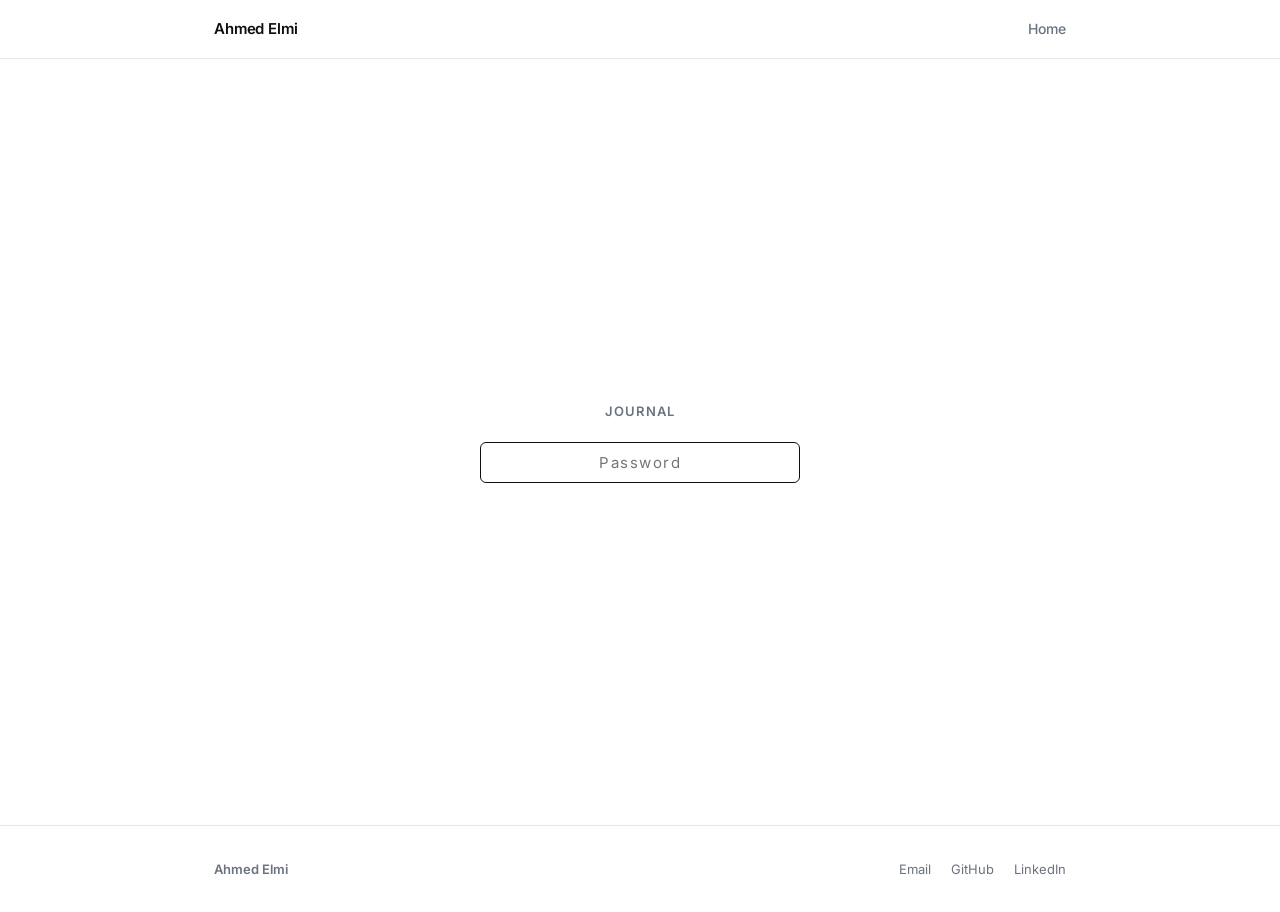
==== journal.html @ 23194e3b "Launch portfolio site with password-protected journal - index.html: hero, experience + projects side" ====
<!doctype html>
<html lang="en">
<head>
  <meta charset="utf-8">
  <meta name="viewport" content="width=device-width, initial-scale=1">
  <title>Journal — Ahmed Elmi</title>
  <link rel="preconnect" href="https://fonts.googleapis.com">
  <link rel="preconnect" href="https://fonts.gstatic.com" crossorigin>
  <link href="https://fonts.googleapis.com/css2?family=Inter:wght@400;500;600&display=swap" rel="stylesheet">
  <link rel="stylesheet" href="styles.css">
</head>
<body>

  <!-- ── Nav ───────────────────────────────────────────── -->
  <header class="site-header">
    <div class="container">
      <a href="index.html" class="site-name">Ahmed Elmi</a>
      <nav class="site-nav">
        <a href="index.html">Home</a>
      </nav>
    </div>
  </header>

  <!-- ── Password gate ─────────────────────────────────── -->
  <div id="gate" class="gate-wrap">
    <div class="gate-box">
      <p class="gate-label">Journal</p>
      <form id="gateForm" autocomplete="off">
        <input
          id="gateInput"
          type="password"
          class="gate-input"
          placeholder="Password"
          autofocus
        >
        <p id="gateError" class="gate-error" hidden>Wrong password.</p>
      </form>
    </div>
  </div>

  <!-- ── Journal (shown after auth) ───────────────────── -->
  <main id="journalMain" class="journal-main" hidden>

    <div class="journal-header container">
      <h1>Journal</h1>
      <button id="lockBtn" class="btn btn-ghost btn-sm">Lock</button>
    </div>

    <!-- New entry form -->
    <div class="journal-compose container">
      <div class="compose-meta">
        <span id="todayDate" class="compose-date"></span>
        <span class="compose-hint">What did you do today?</span>
      </div>
      <textarea
        id="entryText"
        class="compose-area"
        placeholder="Write your entry..."
        rows="5"
      ></textarea>
      <div class="compose-actions">
        <button id="saveBtn" class="btn">Save entry</button>
        <span id="saveMsg" class="save-msg" hidden>Saved.</span>
      </div>
    </div>

    <!-- Past entries -->
    <div class="entries-list container" id="entriesList"></div>

  </main>

  <footer class="site-footer">
    <div class="container footer-inner">
      <span class="footer-name">Ahmed Elmi</span>
      <div class="footer-links">
        <a href="mailto:ahmed.ibelmi@gmail.com">Email</a>
        <a href="https://github.com/Ahmed-ie" target="_blank" rel="noopener">GitHub</a>
        <a href="https://www.linkedin.com/in/ahmed-i-elmi/" target="_blank" rel="noopener">LinkedIn</a>
      </div>
    </div>
  </footer>

  <script src="app.js"></script>
</body>
</html>
---- styles.css ----
/* ── Tokens ──────────────────────────────────────────── */
:root {
  --bg:       #ffffff;
  --fg:       #0f0f0f;
  --muted:    #6b7280;
  --border:   #e5e7eb;
  --card:     #f9fafb;
  --tag-bg:   #f3f4f6;
  --tag-fg:   #374151;
  --max-w:    900px;
  --pad:      1.5rem;
}

/* ── Reset ───────────────────────────────────────────── */
*, *::before, *::after { box-sizing: border-box; }

body {
  margin: 0;
  background: var(--bg);
  color: var(--fg);
  font-family: 'Inter', system-ui, -apple-system, sans-serif;
  font-size: 1rem;
  line-height: 1.7;
  -webkit-font-smoothing: antialiased;
}

h1, h2, h3 { margin: 0; font-weight: 600; letter-spacing: -0.02em; line-height: 1.2; }
p  { margin: 0; }
a  { color: inherit; text-decoration: none; }
ul { margin: 0; padding: 0; list-style: none; }
button { cursor: pointer; font-family: inherit; }

/* ── Layout ──────────────────────────────────────────── */
.container {
  max-width: var(--max-w);
  margin: 0 auto;
  padding: 0 var(--pad);
}

/* ── Header ──────────────────────────────────────────── */
.site-header {
  position: sticky;
  top: 0;
  z-index: 10;
  border-bottom: 1px solid var(--border);
  background: rgba(255,255,255,0.9);
  backdrop-filter: blur(8px);
  -webkit-backdrop-filter: blur(8px);
}

.site-header .container {
  display: flex;
  align-items: center;
  justify-content: space-between;
  padding-top: 1rem;
  padding-bottom: 1rem;
}

.site-name {
  font-size: 0.9375rem;
  font-weight: 600;
  letter-spacing: -0.01em;
}

.site-nav {
  display: flex;
  gap: 1.5rem;
}

.site-nav a {
  font-size: 0.875rem;
  font-weight: 500;
  color: var(--muted);
  transition: color 0.15s;
}

.site-nav a:hover { color: var(--fg); }

/* ── Hero ────────────────────────────────────────────── */
.hero {
  padding: 6rem 0 5rem;
}

.hero h1 {
  font-size: clamp(2.25rem, 6vw, 3.5rem);
  line-height: 1.1;
  margin-bottom: 1.25rem;
}

.hero-sub {
  font-size: 1.0625rem;
  color: var(--muted);
  max-width: 38ch;
  margin-bottom: 2rem;
  line-height: 1.65;
}

.hero-links {
  display: flex;
  flex-wrap: wrap;
  gap: 0.75rem;
}

/* ── Buttons ─────────────────────────────────────────── */
.btn {
  display: inline-flex;
  align-items: center;
  padding: 0.55rem 1.25rem;
  border-radius: 6px;
  font-size: 0.875rem;
  font-weight: 500;
  background: var(--fg);
  color: var(--bg);
  border: 1px solid var(--fg);
  transition: opacity 0.15s;
  text-decoration: none;
}

.btn:hover { opacity: 0.8; }

.btn-ghost {
  background: transparent;
  color: var(--muted);
  border-color: var(--border);
}

.btn-ghost:hover { color: var(--fg); border-color: var(--fg); opacity: 1; }

.btn-sm {
  padding: 0.35rem 0.85rem;
  font-size: 0.8125rem;
}

/* ── Work section ────────────────────────────────────── */
.work {
  padding: 4rem 0 6rem;
  border-top: 1px solid var(--border);
}

.work-cols {
  display: grid;
  grid-template-columns: 1fr 1fr;
  gap: 3rem;
}

.col-heading {
  font-size: 0.6875rem;
  font-weight: 600;
  letter-spacing: 0.1em;
  text-transform: uppercase;
  color: var(--muted);
  margin-bottom: 2rem;
}

/* ── Entry card ──────────────────────────────────────── */
.entry {
  padding: 1.25rem;
  border: 1px solid var(--border);
  border-radius: 8px;
  background: var(--card);
  margin-bottom: 1rem;
}

.entry:last-child { margin-bottom: 0; }

.entry-meta {
  display: flex;
  align-items: baseline;
  justify-content: space-between;
  gap: 0.5rem;
  margin-bottom: 0.2rem;
}

.entry-title {
  font-size: 0.9375rem;
  font-weight: 600;
}

.entry-title a {
  text-decoration: underline;
  text-decoration-color: var(--border);
  text-underline-offset: 3px;
  transition: text-decoration-color 0.15s;
}

.entry-title a:hover { text-decoration-color: var(--fg); }

.entry-date {
  font-size: 0.75rem;
  color: var(--muted);
  white-space: nowrap;
}

.entry-role {
  font-size: 0.8125rem;
  color: var(--muted);
  margin-bottom: 0.5rem;
}

.entry-desc {
  font-size: 0.875rem;
  color: var(--muted);
  line-height: 1.6;
  margin-bottom: 0.75rem;
}

/* ── Tags ────────────────────────────────────────────── */
.tags {
  display: flex;
  flex-wrap: wrap;
  gap: 0.3rem;
}

.tag {
  display: inline-block;
  padding: 0.15rem 0.5rem;
  border-radius: 4px;
  background: var(--tag-bg);
  color: var(--tag-fg);
  font-size: 0.7rem;
  font-weight: 500;
  line-height: 1.6;
}

/* ── Footer ──────────────────────────────────────────── */
.site-footer {
  border-top: 1px solid var(--border);
  padding: 2rem 0;
}

.footer-inner {
  display: flex;
  align-items: center;
  justify-content: space-between;
  flex-wrap: wrap;
  gap: 1rem;
}

.footer-name {
  font-size: 0.8125rem;
  font-weight: 600;
  color: var(--muted);
}

.footer-links {
  display: flex;
  flex-wrap: wrap;
  gap: 1.25rem;
}

.footer-links a {
  font-size: 0.8125rem;
  color: var(--muted);
  transition: color 0.15s;
}

.footer-links a:hover { color: var(--fg); }

/* ── Journal gate ────────────────────────────────────── */
.gate-wrap {
  display: flex;
  align-items: center;
  justify-content: center;
  min-height: calc(100vh - 61px - 73px);
  padding: 2rem var(--pad);
}

.gate-box {
  width: 100%;
  max-width: 320px;
  text-align: center;
}

.gate-label {
  font-size: 0.8125rem;
  font-weight: 600;
  letter-spacing: 0.08em;
  text-transform: uppercase;
  color: var(--muted);
  margin-bottom: 1.25rem;
}

.gate-input {
  display: block;
  width: 100%;
  padding: 0.65rem 0.9rem;
  border: 1px solid var(--border);
  border-radius: 6px;
  font-size: 0.9375rem;
  font-family: inherit;
  color: var(--fg);
  background: var(--bg);
  outline: none;
  transition: border-color 0.15s;
  text-align: center;
  letter-spacing: 0.1em;
}

.gate-input:focus { border-color: var(--fg); }

.gate-error {
  font-size: 0.8125rem;
  color: #ef4444;
  margin-top: 0.6rem;
}

/* ── Journal main ────────────────────────────────────── */
.journal-main { padding-bottom: 5rem; }

.journal-header {
  display: flex;
  align-items: baseline;
  justify-content: space-between;
  padding-top: 3rem;
  padding-bottom: 2rem;
  border-bottom: 1px solid var(--border);
}

.journal-header h1 { font-size: 1.75rem; }

/* ── Compose ─────────────────────────────────────────── */
.journal-compose {
  padding-top: 2rem;
  padding-bottom: 2rem;
  border-bottom: 1px solid var(--border);
}

.compose-meta {
  display: flex;
  align-items: center;
  gap: 1rem;
  margin-bottom: 0.75rem;
}

.compose-date {
  font-size: 0.8125rem;
  font-weight: 600;
  color: var(--fg);
}

.compose-hint {
  font-size: 0.8125rem;
  color: var(--muted);
}

.compose-area {
  display: block;
  width: 100%;
  padding: 0.75rem 0.9rem;
  border: 1px solid var(--border);
  border-radius: 6px;
  font-size: 0.9375rem;
  font-family: inherit;
  color: var(--fg);
  background: var(--bg);
  resize: vertical;
  outline: none;
  line-height: 1.7;
  transition: border-color 0.15s;
  margin-bottom: 0.75rem;
}

.compose-area:focus { border-color: var(--fg); }

.compose-actions {
  display: flex;
  align-items: center;
  gap: 1rem;
}

.save-msg {
  font-size: 0.8125rem;
  color: var(--muted);
}

/* ── Journal entries list ────────────────────────────── */
.entries-list {
  padding-top: 2.5rem;
  display: flex;
  flex-direction: column;
  gap: 1.5rem;
}

.journal-entry {
  border-bottom: 1px solid var(--border);
  padding-bottom: 1.5rem;
}

.journal-entry:last-child { border-bottom: none; }

.journal-entry-date {
  font-size: 0.75rem;
  font-weight: 600;
  letter-spacing: 0.06em;
  text-transform: uppercase;
  color: var(--muted);
  margin-bottom: 0.5rem;
}

.journal-entry-body {
  font-size: 0.9375rem;
  line-height: 1.75;
  color: var(--fg);
  white-space: pre-wrap;
}

.entry-actions {
  display: flex;
  gap: 0.75rem;
  margin-top: 0.6rem;
}

.entry-action-btn {
  font-size: 0.75rem;
  color: var(--muted);
  background: none;
  border: none;
  padding: 0;
  transition: color 0.15s;
}

.entry-action-btn:hover { color: var(--fg); }
.entry-action-btn.delete:hover { color: #ef4444; }

/* ── Responsive ──────────────────────────────────────── */
@media (max-width: 640px) {
  .work-cols {
    grid-template-columns: 1fr;
    gap: 2.5rem;
  }

  .hero { padding: 4rem 0 3.5rem; }

  .footer-inner { flex-direction: column; align-items: flex-start; }
}
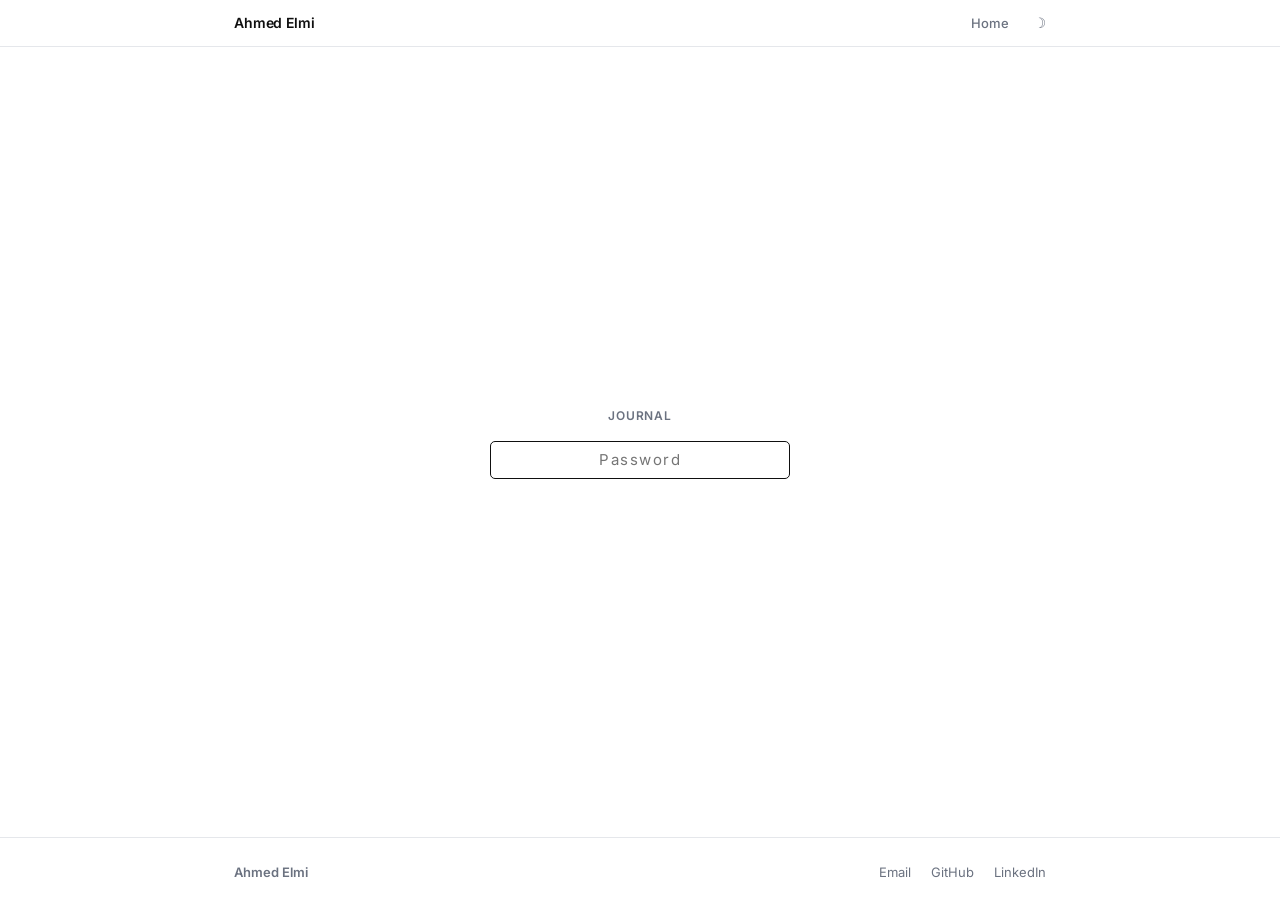
==== commit 1211adf9: "Restructure: logo icons, research section, dark mode - Add emoji logo badges next to company names i" ====
--- a/journal.html
+++ b/journal.html
@@ -17,6 +17,9 @@
       <a href="index.html" class="site-name">Ahmed Elmi</a>
       <nav class="site-nav">
         <a href="index.html">Home</a>
+        <button id="themeToggle" class="theme-toggle" aria-label="Toggle dark mode">
+          <span class="theme-icon"></span>
+        </button>
       </nav>
     </div>
   </header>
@@ -81,5 +84,20 @@
   </footer>
 
   <script src="app.js"></script>
+  <script>
+    const toggle = document.getElementById('themeToggle');
+    const icon   = toggle.querySelector('.theme-icon');
+    const stored = localStorage.getItem('theme');
+    if (stored === 'dark') document.documentElement.classList.add('dark');
+    function updateIcon() {
+      icon.textContent = document.documentElement.classList.contains('dark') ? '☀' : '☽';
+    }
+    updateIcon();
+    toggle.addEventListener('click', () => {
+      document.documentElement.classList.toggle('dark');
+      localStorage.setItem('theme', document.documentElement.classList.contains('dark') ? 'dark' : 'light');
+      updateIcon();
+    });
+  </script>
 </body>
 </html>
--- a/styles.css
+++ b/styles.css
@@ -4,11 +4,19 @@
   --fg:       #0f0f0f;
   --muted:    #6b7280;
   --border:   #e5e7eb;
-  --card:     #f9fafb;
   --tag-bg:   #f3f4f6;
   --tag-fg:   #374151;
-  --max-w:    900px;
+  --max-w:    860px;
   --pad:      1.5rem;
+}
+
+html.dark {
+  --bg:       #111111;
+  --fg:       #efefef;
+  --muted:    #8b949e;
+  --border:   #2a2a2a;
+  --tag-bg:   #1e1e1e;
+  --tag-fg:   #c9d1d9;
 }
 
 /* ── Reset ───────────────────────────────────────────── */
@@ -19,8 +27,8 @@
   background: var(--bg);
   color: var(--fg);
   font-family: 'Inter', system-ui, -apple-system, sans-serif;
-  font-size: 1rem;
-  line-height: 1.7;
+  font-size: 0.9375rem;
+  line-height: 1.6;
   -webkit-font-smoothing: antialiased;
 }
 
@@ -43,7 +51,7 @@
   top: 0;
   z-index: 10;
   border-bottom: 1px solid var(--border);
-  background: rgba(255,255,255,0.9);
+  background: color-mix(in srgb, var(--bg) 92%, transparent);
   backdrop-filter: blur(8px);
   -webkit-backdrop-filter: blur(8px);
 }
@@ -52,12 +60,12 @@
   display: flex;
   align-items: center;
   justify-content: space-between;
-  padding-top: 1rem;
-  padding-bottom: 1rem;
+  padding-top: 0.75rem;
+  padding-bottom: 0.75rem;
 }
 
 .site-name {
-  font-size: 0.9375rem;
+  font-size: 0.875rem;
   font-weight: 600;
   letter-spacing: -0.01em;
 }
@@ -68,46 +76,66 @@
 }
 
 .site-nav a {
-  font-size: 0.875rem;
+  font-size: 0.8125rem;
   font-weight: 500;
   color: var(--muted);
   transition: color 0.15s;
 }
 
 .site-nav a:hover { color: var(--fg); }
+
+.theme-toggle {
+  background: none;
+  border: none;
+  padding: 0;
+  font-size: 0.875rem;
+  color: var(--muted);
+  line-height: 1;
+  transition: color 0.15s;
+}
+
+.theme-toggle:hover { color: var(--fg); }
 
 /* ── Hero ────────────────────────────────────────────── */
 .hero {
-  padding: 6rem 0 5rem;
-}
-
-.hero h1 {
-  font-size: clamp(2.25rem, 6vw, 3.5rem);
-  line-height: 1.1;
+  padding: 3rem 0 2.5rem;
+}
+
+.hero-line {
+  font-size: 0.9375rem;
+  line-height: 1.7;
+  max-width: 54ch;
   margin-bottom: 1.25rem;
-}
-
-.hero-sub {
-  font-size: 1.0625rem;
-  color: var(--muted);
-  max-width: 38ch;
-  margin-bottom: 2rem;
-  line-height: 1.65;
+  color: var(--fg);
+  font-weight: 400;
+}
+
+.hero-accent   { font-weight: 600; }
+
+.hero-underline {
+  text-decoration: underline;
+  text-underline-offset: 3px;
+  text-decoration-thickness: 1px;
+}
+
+.hero-line em {
+  font-style: italic;
+  font-weight: 500;
 }
 
 .hero-links {
   display: flex;
   flex-wrap: wrap;
-  gap: 0.75rem;
+  gap: 0.5rem;
 }
 
 /* ── Buttons ─────────────────────────────────────────── */
 .btn {
   display: inline-flex;
   align-items: center;
-  padding: 0.55rem 1.25rem;
-  border-radius: 6px;
-  font-size: 0.875rem;
+  padding: 0.4rem 1rem;
+  border-radius: 5px;
+  font-size: 0.8125rem;
   font-weight: 500;
   background: var(--fg);
   color: var(--bg);
@@ -116,7 +144,7 @@
   text-decoration: none;
 }
 
-.btn:hover { opacity: 0.8; }
+.btn:hover { opacity: 0.75; }
 
 .btn-ghost {
   background: transparent;
@@ -127,53 +155,78 @@
 .btn-ghost:hover { color: var(--fg); border-color: var(--fg); opacity: 1; }
 
 .btn-sm {
-  padding: 0.35rem 0.85rem;
+  padding: 0.3rem 0.75rem;
   font-size: 0.8125rem;
 }
 
 /* ── Work section ────────────────────────────────────── */
 .work {
-  padding: 4rem 0 6rem;
+  padding: 2rem 0 4rem;
   border-top: 1px solid var(--border);
 }
 
 .work-cols {
   display: grid;
   grid-template-columns: 1fr 1fr;
-  gap: 3rem;
-}
+  gap: 2rem 3rem;
+}
+
+.work-cols.section-gap { margin-top: 2rem; }
+
+.work-col.full-width { grid-column: 1 / -1; }
 
 .col-heading {
-  font-size: 0.6875rem;
+  font-size: 0.625rem;
   font-weight: 600;
   letter-spacing: 0.1em;
   text-transform: uppercase;
   color: var(--muted);
-  margin-bottom: 2rem;
-}
-
-/* ── Entry card ──────────────────────────────────────── */
+  margin-bottom: 1rem;
+}
+
+/* ── Entry row (flat, no card) ───────────────────────── */
 .entry {
-  padding: 1.25rem;
-  border: 1px solid var(--border);
-  border-radius: 8px;
-  background: var(--card);
-  margin-bottom: 1rem;
-}
-
-.entry:last-child { margin-bottom: 0; }
+  padding: 0.6rem 0;
+  border-bottom: 1px solid var(--border);
+}
+
+.entry:last-child { border-bottom: none; }
 
 .entry-meta {
   display: flex;
   align-items: baseline;
   justify-content: space-between;
   gap: 0.5rem;
-  margin-bottom: 0.2rem;
+  margin-bottom: 0.1rem;
 }
 
 .entry-title {
-  font-size: 0.9375rem;
-  font-weight: 600;
+  font-size: 0.875rem;
+  font-weight: 600;
+  display: flex;
+  align-items: center;
+  gap: 0.4rem;
+}
+
+.entry-logo {
+  font-size: 0.875rem;
+  line-height: 1;
+  flex-shrink: 0;
+}
+
+.research-list {
+  margin: 0.25rem 0 0.4rem 0;
+  padding-left: 1.1rem;
+  list-style: disc;
+  display: flex;
+  flex-direction: column;
+  gap: 0.2rem;
+}
+
+.research-list li {
+  font-size: 0.8125rem;
+  color: var(--muted);
+  line-height: 1.55;
 }
 
 .entry-title a {
@@ -194,30 +247,30 @@
 .entry-role {
   font-size: 0.8125rem;
   color: var(--muted);
-  margin-bottom: 0.5rem;
+  margin-bottom: 0.25rem;
 }
 
 .entry-desc {
-  font-size: 0.875rem;
-  color: var(--muted);
-  line-height: 1.6;
-  margin-bottom: 0.75rem;
+  font-size: 0.8125rem;
+  color: var(--muted);
+  line-height: 1.55;
+  margin-bottom: 0.4rem;
 }
 
 /* ── Tags ────────────────────────────────────────────── */
 .tags {
   display: flex;
   flex-wrap: wrap;
-  gap: 0.3rem;
+  gap: 0.25rem;
 }
 
 .tag {
   display: inline-block;
-  padding: 0.15rem 0.5rem;
-  border-radius: 4px;
+  padding: 0.1rem 0.4rem;
+  border-radius: 3px;
   background: var(--tag-bg);
   color: var(--tag-fg);
-  font-size: 0.7rem;
+  font-size: 0.6875rem;
   font-weight: 500;
   line-height: 1.6;
 }
@@ -225,7 +278,7 @@
 /* ── Footer ──────────────────────────────────────────── */
 .site-footer {
   border-top: 1px solid var(--border);
-  padding: 2rem 0;
+  padding: 1.5rem 0;
 }
 
 .footer-inner {
@@ -233,7 +286,7 @@
   align-items: center;
   justify-content: space-between;
   flex-wrap: wrap;
-  gap: 1rem;
+  gap: 0.75rem;
 }
 
 .footer-name {
@@ -261,31 +314,31 @@
   display: flex;
   align-items: center;
   justify-content: center;
-  min-height: calc(100vh - 61px - 73px);
+  min-height: calc(100vh - 53px - 57px);
   padding: 2rem var(--pad);
 }
 
 .gate-box {
   width: 100%;
-  max-width: 320px;
+  max-width: 300px;
   text-align: center;
 }
 
 .gate-label {
-  font-size: 0.8125rem;
+  font-size: 0.75rem;
   font-weight: 600;
   letter-spacing: 0.08em;
   text-transform: uppercase;
   color: var(--muted);
-  margin-bottom: 1.25rem;
+  margin-bottom: 1rem;
 }
 
 .gate-input {
   display: block;
   width: 100%;
-  padding: 0.65rem 0.9rem;
+  padding: 0.55rem 0.9rem;
   border: 1px solid var(--border);
-  border-radius: 6px;
+  border-radius: 5px;
   font-size: 0.9375rem;
   font-family: inherit;
   color: var(--fg);
@@ -301,27 +354,27 @@
 .gate-error {
   font-size: 0.8125rem;
   color: #ef4444;
-  margin-top: 0.6rem;
+  margin-top: 0.5rem;
 }
 
 /* ── Journal main ────────────────────────────────────── */
-.journal-main { padding-bottom: 5rem; }
+.journal-main { padding-bottom: 4rem; }
 
 .journal-header {
   display: flex;
   align-items: baseline;
   justify-content: space-between;
-  padding-top: 3rem;
-  padding-bottom: 2rem;
+  padding-top: 2rem;
+  padding-bottom: 1.25rem;
   border-bottom: 1px solid var(--border);
 }
 
-.journal-header h1 { font-size: 1.75rem; }
+.journal-header h1 { font-size: 1.25rem; }
 
 /* ── Compose ─────────────────────────────────────────── */
 .journal-compose {
-  padding-top: 2rem;
-  padding-bottom: 2rem;
+  padding-top: 1.5rem;
+  padding-bottom: 1.5rem;
   border-bottom: 1px solid var(--border);
 }
 
@@ -329,7 +382,7 @@
   display: flex;
   align-items: center;
   gap: 1rem;
-  margin-bottom: 0.75rem;
+  margin-bottom: 0.5rem;
 }
 
 .compose-date {
@@ -346,10 +399,10 @@
 .compose-area {
   display: block;
   width: 100%;
-  padding: 0.75rem 0.9rem;
+  padding: 0.65rem 0.9rem;
   border: 1px solid var(--border);
-  border-radius: 6px;
-  font-size: 0.9375rem;
+  border-radius: 5px;
+  font-size: 0.875rem;
   font-family: inherit;
   color: var(--fg);
   background: var(--bg);
@@ -357,7 +410,7 @@
   outline: none;
   line-height: 1.7;
   transition: border-color 0.15s;
-  margin-bottom: 0.75rem;
+  margin-bottom: 0.6rem;
 }
 
 .compose-area:focus { border-color: var(--fg); }
@@ -375,31 +428,31 @@
 
 /* ── Journal entries list ────────────────────────────── */
 .entries-list {
-  padding-top: 2.5rem;
+  padding-top: 2rem;
   display: flex;
   flex-direction: column;
-  gap: 1.5rem;
+  gap: 1.25rem;
 }
 
 .journal-entry {
   border-bottom: 1px solid var(--border);
-  padding-bottom: 1.5rem;
+  padding-bottom: 1.25rem;
 }
 
 .journal-entry:last-child { border-bottom: none; }
 
 .journal-entry-date {
-  font-size: 0.75rem;
+  font-size: 0.6875rem;
   font-weight: 600;
   letter-spacing: 0.06em;
   text-transform: uppercase;
   color: var(--muted);
-  margin-bottom: 0.5rem;
+  margin-bottom: 0.35rem;
 }
 
 .journal-entry-body {
-  font-size: 0.9375rem;
-  line-height: 1.75;
+  font-size: 0.875rem;
+  line-height: 1.7;
   color: var(--fg);
   white-space: pre-wrap;
 }
@@ -407,7 +460,7 @@
 .entry-actions {
   display: flex;
   gap: 0.75rem;
-  margin-top: 0.6rem;
+  margin-top: 0.4rem;
 }
 
 .entry-action-btn {
@@ -426,10 +479,10 @@
 @media (max-width: 640px) {
   .work-cols {
     grid-template-columns: 1fr;
-    gap: 2.5rem;
+    gap: 2rem;
   }
 
-  .hero { padding: 4rem 0 3.5rem; }
+  .hero { padding: 2rem 0 1.75rem; }
 
   .footer-inner { flex-direction: column; align-items: flex-start; }
 }
